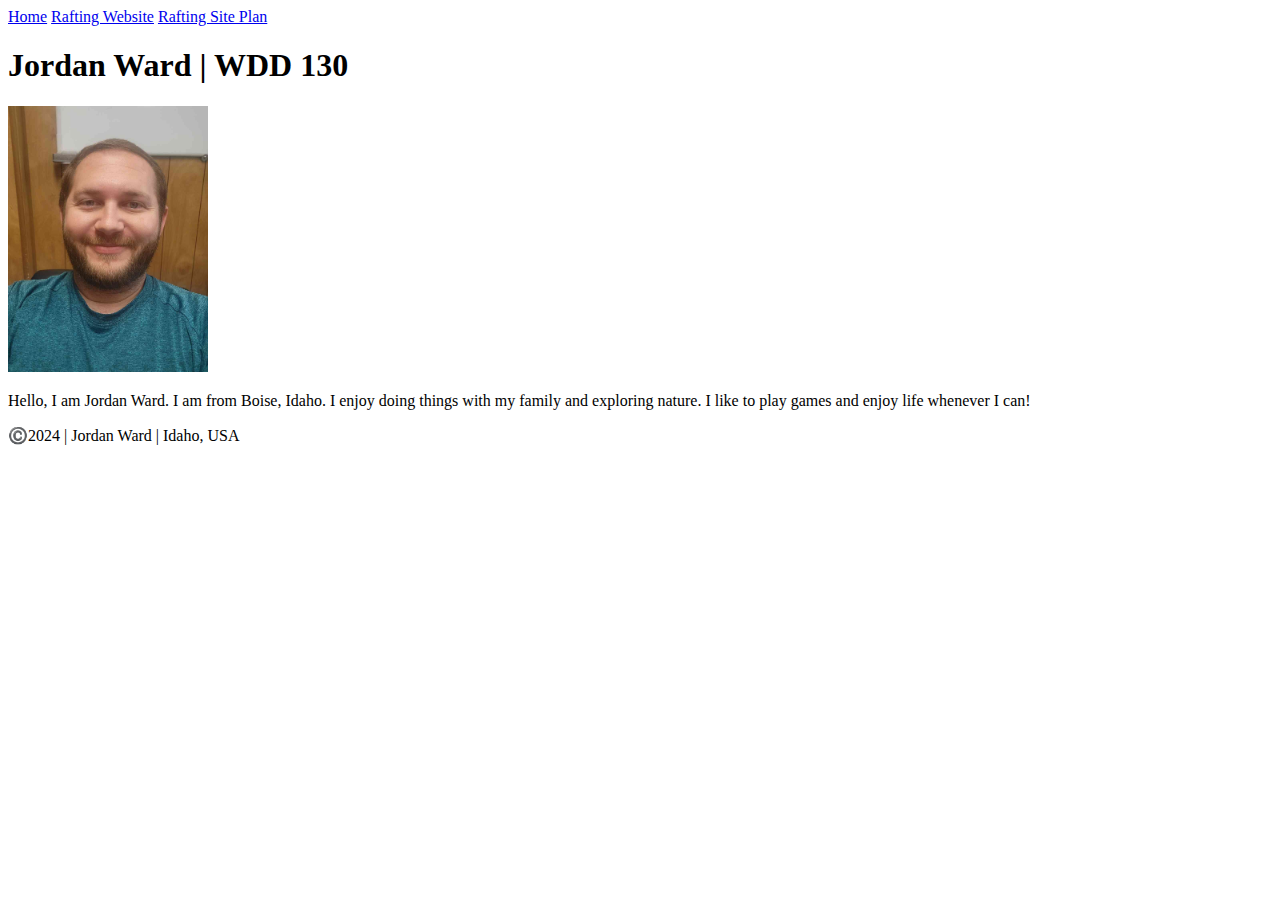
==== index.html @ bea45b0c "first commit" ====
<!DOCTYPE html>
<html lang="en-US">
    <head>
        <meta charset="utf-8">
        <meta name="viewport" content="width=device-width,initial-scale=1.0">
        <title>Jordan Ward | WDD 130</title>
    </head>
    <body>
        <header>
            <nav>
                <a href="#">Home</a>
                <a href="wwr/">Rafting Website</a>
                <a href="wwr/site-plan-rafting.html">Rafting Site Plan</a>
            </nav>
        </header>
        <main>
            <h1>Jordan Ward | WDD 130</h1>
            <img src="images/profile.jpg" alt="Hello, my name is Jordan Ward" width="200">
            <p>Hello, I am Jordan Ward. I am from Boise, Idaho. I enjoy doing things with my family and exploring nature. I like to play games and enjoy life whenever I can!</p>
        </main>
        <footer>
            <p>©️2024 | Jordan Ward | Idaho, USA</p>
        </footer>
    </body>
</html>
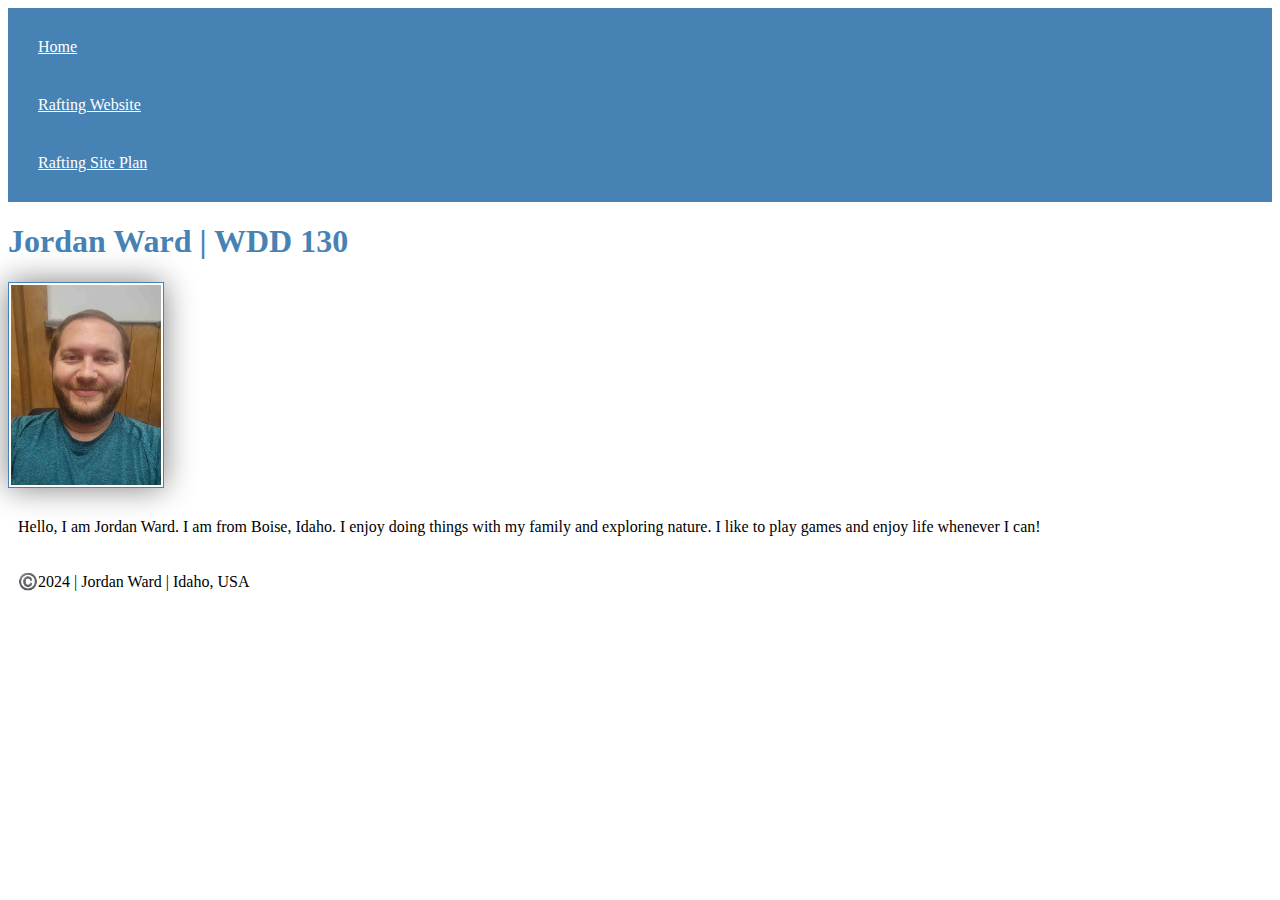
==== commit d076fe1f: "styles" ====
--- a/index.html
+++ b/index.html
@@ -3,6 +3,7 @@
     <head>
         <meta charset="utf-8">
         <meta name="viewport" content="width=device-width,initial-scale=1.0">
+        <link rel="stylesheet" href="styles/styles.css">
         <title>Jordan Ward | WDD 130</title>
     </head>
     <body>
--- a/styles/styles.css
+++ b/styles/styles.css
@@ -0,0 +1,26 @@
+nav {
+    background-color: steelblue;
+    padding: 10px;
+}
+
+nav a {
+    color: white;
+    display: block;
+    padding: 20px;
+}
+
+h1 {
+    color: steelblue;
+}
+
+img {
+    width: 150px;
+    height:auto;
+    border: 1px solid steelblue;
+    padding: 2px;
+    box-shadow: 0 0 30px gray;
+}
+
+p {
+    padding: 10px;
+}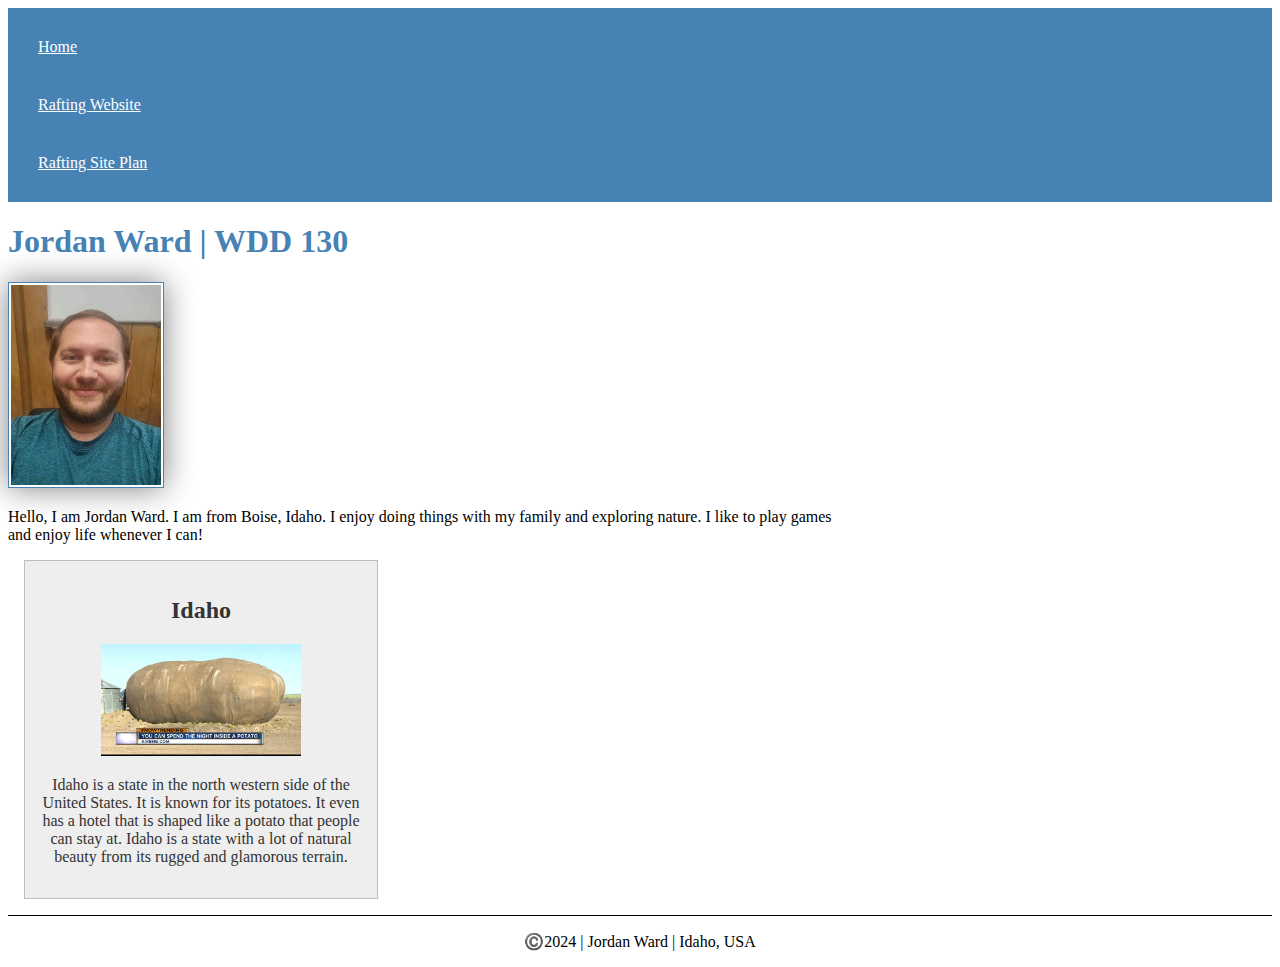
==== commit 64f1d06f: "added-aside" ====
--- a/index.html
+++ b/index.html
@@ -3,8 +3,10 @@
     <head>
         <meta charset="utf-8">
         <meta name="viewport" content="width=device-width,initial-scale=1.0">
+        <title>Jordan Ward | WDD 130</title>
+        <meta name="description" content="This home page is made by Jordan Ward for the WDD 130 Web Fundamentals course. It is to show my proficiency by creating a webpage for a rafting company.">
+        <meta name="author" content="Jordan Ward">
         <link rel="stylesheet" href="styles/styles.css">
-        <title>Jordan Ward | WDD 130</title>
     </head>
     <body>
         <header>
@@ -19,6 +21,11 @@
             <img src="images/profile.jpg" alt="Hello, my name is Jordan Ward" width="200">
             <p>Hello, I am Jordan Ward. I am from Boise, Idaho. I enjoy doing things with my family and exploring nature. I like to play games and enjoy life whenever I can!</p>
         </main>
+        <aside>
+            <h2>Idaho</h2>
+            <img src="images/idaho-potato-hotel.jpg" alt="Idaho potato hotel">
+            <p>Idaho is a state in the north western side of the United States. It is known for its potatoes. It even has a hotel that is shaped like a potato that people can stay at. Idaho is a state with a lot of natural beauty from its rugged and glamorous terrain. </p>
+        </aside>
         <footer>
             <p>©️2024 | Jordan Ward | Idaho, USA</p>
         </footer>
--- a/styles/styles.css
+++ b/styles/styles.css
@@ -13,7 +13,7 @@
     color: steelblue;
 }
 
-img {
+main img {
     width: 150px;
     height:auto;
     border: 1px solid steelblue;
@@ -22,5 +22,30 @@
 }
 
 p {
-    padding: 10px;
+    padding: 0;
+}
+
+main {
+    max-width: 840px;
+}
+
+aside {
+    width: 20rem;
+    margin: 1rem;
+    border: 1px solid rgba(0, 0, 0, 0.2);
+    padding: 1rem;
+    background-color: #eee;
+    color: #333;
+    text-align: center;
+}
+
+aside img {
+    width: 200px;
+    height: auto;
+}
+
+footer {
+    margin-top: 15px;
+    border-top: 1px solid #000;
+    text-align: center;
 }